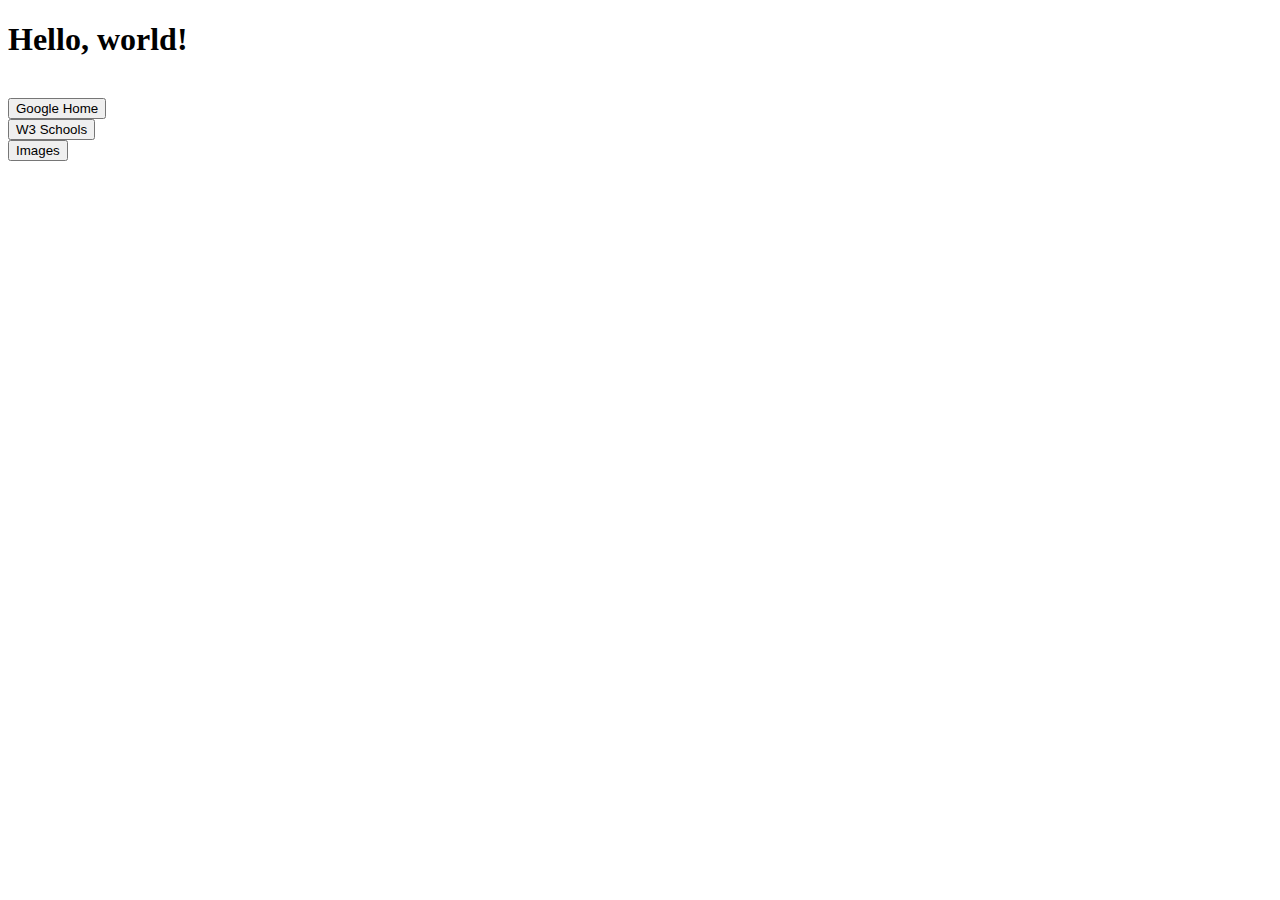
==== NewTabs/index.html @ 969206a4 "completed exercises on 2-11" ====
<!doctype html>
<html lang="en">

<head>
    <meta charset="utf-8">
    <meta name="viewport" content="width=device-width, initial-scale=1">
    <title>Home</title>
    <link href="https://cdn.jsdelivr.net/npm/bootstrap@5.3.2/dist/css/bootstrap.min.css" rel="stylesheet"
        integrity="sha384-T3c6CoIi6uLrA9TneNEoa7RxnatzjcDSCmG1MXxSR1GAsXEV/Dwwykc2MPK8M2HN" crossorigin="anonymous">
</head>

<body>

    <h1>Hello, world!</h1>

    <br>
    <input type="button" id="btnGoogle" value="Google Home" onClick="window.open('https://www.google.com');">
    <br>
    <input type="button" id="btnW3" value="W3 Schools" onClick="window.open('https://www.w3schools.com/js');">
    <br>
    <input type="button" id="btnImages" value="Images" onClick="window.open('images.html', '_top');">

    <script src="https://cdn.jsdelivr.net/npm/bootstrap@5.3.2/dist/js/bootstrap.bundle.min.js"
        integrity="sha384-C6RzsynM9kWDrMNeT87bh95OGNyZPhcTNXj1NW7RuBCsyN/o0jlpcV8Qyq46cDfL"
        crossorigin="anonymous"></script>
</body>

</html>
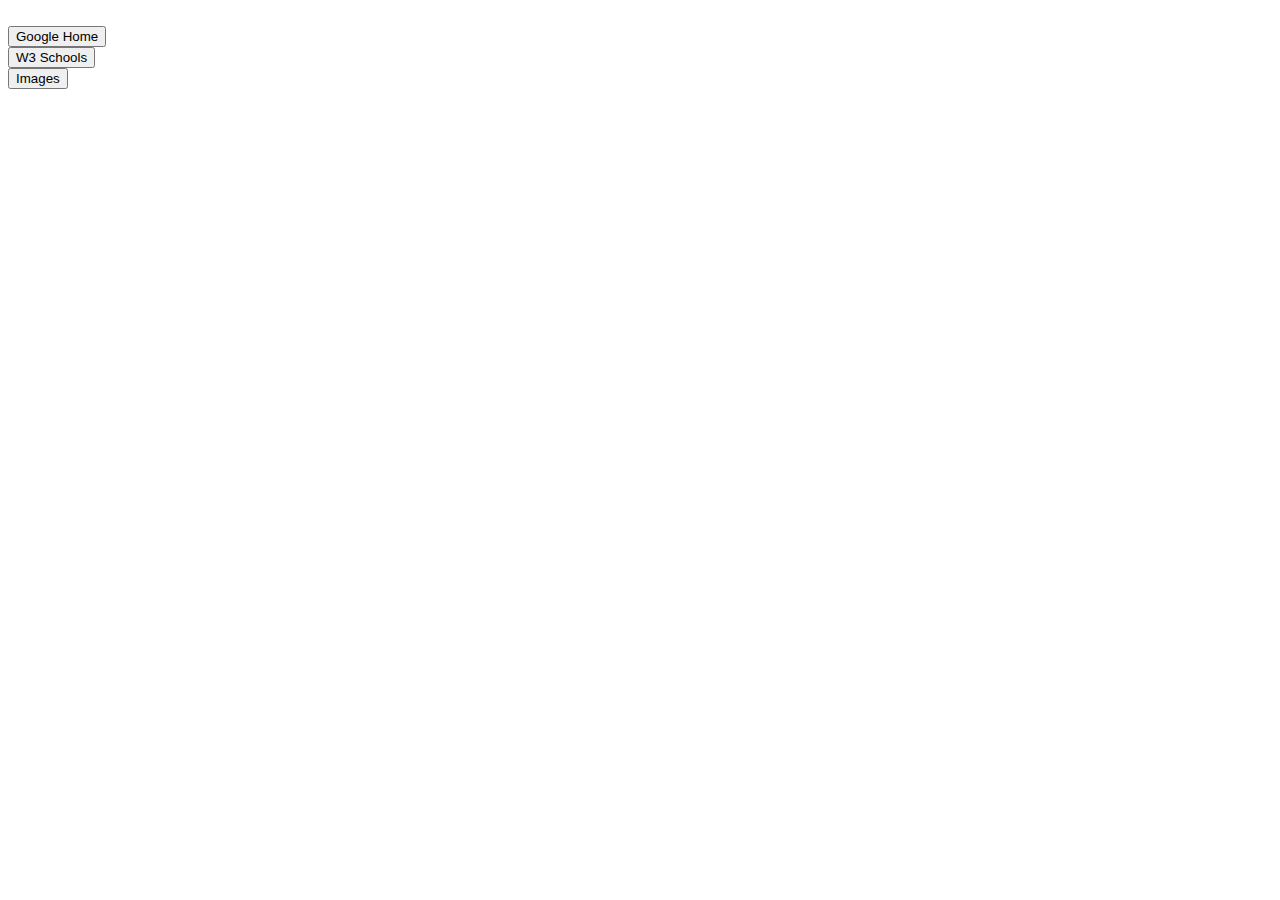
==== commit a77e5aba: "finished exercises up to 3-11" ====
--- a/NewTabs/index.html
+++ b/NewTabs/index.html
@@ -11,7 +11,6 @@
 
 <body>
 
-    <h1>Hello, world!</h1>
 
     <br>
     <input type="button" id="btnGoogle" value="Google Home" onClick="window.open('https://www.google.com');">
